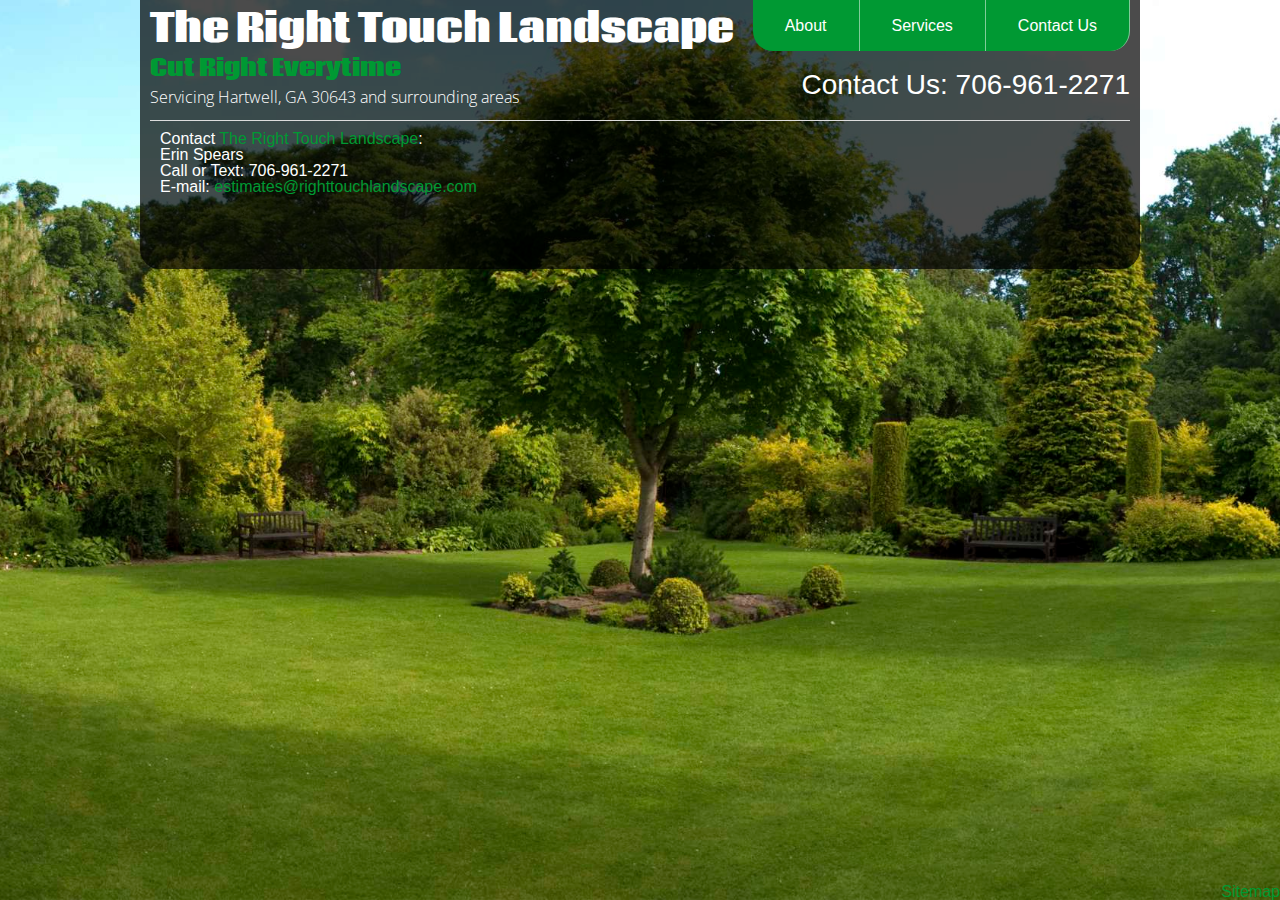
==== contact.html @ 7ce6ba2f "simple crappy site for cousin" ====
<!doctype html>
<html class="no-js" lang="en">
  <head>
    <meta charset="utf-8" />
    <meta name="viewport" content="width=device-width, initial-scale=1.0" />
    <title>The Right Touch Landscaping : Contact - Landscaping, Lawn Care, and Lawn Service in Hartwell, GA</title>
    <meta name="description" content="The Right Touch Landscaping company is a lawn care, landscaping, and all around yard service company located in Hartwell Georgia.  Contact Right Touch today at 706-961-2271 or estimates@righttouchlandscape.com" />
    <link rel="stylesheet" href="css/foundation.min.css" />
    <link rel="stylesheet" href="css/main.css" />
    <link href='http://fonts.googleapis.com/css?family=Coda:400,800' rel='stylesheet' type='text/css'>
    <script src="js/modernizr.js"></script>
  </head>
  <body>
    <div id="backgroundImages"></div>
    <div id="content">
      <div class="row">
        <div class="large-14 columns top_borders background_kelner">
          <div class="nav-bar right">
          <ul class="button-group">
            <li><a href="index.html" class="button kelner_button_radius_left kelner_green">About</a></li>
            <li><a href="services.html" class="button kelner_green">Services</a></li>
            <li><a href="contact.html" class="button kelner_button_radius_right kelner_green">Contact Us</a></li>
           </ul>
           <span class="phoneTop">Contact Us: 706-961-2271</span>
          </div>
          <h2 class="top_font">The Right Touch Landscape
          <br>
          <small>Cut Right Everytime</small></h2>
          <h3 class="h3up"><small>Servicing Hartwell, GA 30643 and surrounding areas</small></h3>
          <hr />
        </div>
      </div>
      <div class="row">
        <div class="large-14 columns bottom_borders background_kelner bumpOver" role="content">
          <article>
            Contact <a href="http://www.righttouchlandscape.com/index.html"/>The Right Touch Landscape</a>:<br>
            Erin Spears<br>
            Call or Text: 706-961-2271<br>
            E-mail: <a href="mailto:estimates@righttouchlandscape.com?Subject=Right Touch Estimate">estimates@righttouchlandscape.com</a><br>
            <br>
            <br>
            <div id="wufoo-zhn4frm1cipqj7">
            </div>
              <script type="text/javascript">var zhn4frm1cipqj7;(function(d, t) {
              var s = d.createElement(t), options = {
              'userName':'righttouchlandscape',
              'formHash':'zhn4frm1cipqj7',
              'autoResize':true,
              'height':'377',
              'async':true,
              'host':'wufoo.com',
              'header':'show',
              'ssl':true};
              s.src = ('https:' == d.location.protocol ? 'https://' : 'http://') + 'wufoo.com/scripts/embed/form.js';
              s.onload = s.onreadystatechange = function() {
              var rs = this.readyState; if (rs) if (rs != 'complete') if (rs != 'loaded') return;
              try { zhn4frm1cipqj7 = new WufooForm();zhn4frm1cipqj7.initialize(options);zhn4frm1cipqj7.display(); } catch (e) {}};
              var scr = d.getElementsByTagName(t)[0], par = scr.parentNode; par.insertBefore(s, scr);
              })(document, 'script');</script>
            <br>
            <br>
          </article>
        </div>
      </div>
      <div id="sitemap" style="position:absolute; bottom:0px; right:0px;">
        <a href="http://www.righttouchlandscape.com/sitemap.html"/>Sitemap</a>
      </div>
    </div>
    <script>
      (function(i,s,o,g,r,a,m){i['GoogleAnalyticsObject']=r;i[r]=i[r]||function(){
      (i[r].q=i[r].q||[]).push(arguments)},i[r].l=1*new Date();a=s.createElement(o),
      m=s.getElementsByTagName(o)[0];a.async=1;a.src=g;m.parentNode.insertBefore(a,m)
      })(window,document,'script','//www.google-analytics.com/analytics.js','ga');
      ga('create', 'UA-48709513-1', 'righttouchlandscape.com');
      ga('send', 'pageview');
    </script>
  </body>
</html>
---- css/main.css ----
.rounded_image_corners{
  border:1px solid #;
  -webkit-border-radius: 20px;
  -moz-border-radius: 20px;
  border-radius: 20px;  
}
.kelner_button_radius_left{
  -webkit-border-bottom-left-radius: 20px;
  -moz-border-bottom-left-radius: 20px;
  border-bottom-left-radius: 20px;
}
.kelner_button_radius_right{
  -webkit-border-bottom-right-radius: 20px;
  -moz-border-bottom-right-radius: 20px;
  border-bottom-right-radius: 20px;
}
.kelner_green{
  background-color: #009933;
}
.top_borders{
  /*border-left: 1px solid green;
  border-right: 1px solid green;*/
  padding: 10px;
  padding-top: 0px !important;
  padding-bottom: 0px !important;
}
.bottom_borders{
  /*border-left: 1px solid green;
  border-right: 1px solid green;
  border-bottom: 1px solid green;*/
  padding: 10px;
  -webkit-border-bottom-right-radius: 20px;
  -moz-border-bottom-right-radius: 20px;
  border-bottom-right-radius: 20px;
  -webkit-border-bottom-left-radius: 20px;
  -moz-border-bottom-left-radius: 20px;
  border-bottom-left-radius: 20px;
}
.top_font{
  font-weight: 600;
  font-size: 2.4em;
  font-family: 'Coda', cursive;
}
.kelner_happy_image{
  width: 225px;
  margin-left: 10px;
  margin-right: 15px;
}
.background_kelner{
  background: url('../img/divBg.png');
  color: white;
}
h1, h2, h3, h4{
  color: white;
}
h3 small{
  color: white;
}
.h3up{
  margin-top: -37px;
}
.h3upTwo{
  margin-top: -10px;
}
h2{
  -webkit-margin-after: 0em !important;
  margin-bottom: -0.2em !important;
}
h2 small{
  color: #009933;
  position: relative;
  top: -20px;
}
hr{
  margin: 0px !important;
}
.button:hover{
  background-color: #006600;
}
a {
  color: #009933;
}
a:hover {
  color: #006600;
}
#content{
  z-index: 5;
  position: absolute;
  top: 0px;
  left: 0px;
  width: 100%;
  height: 100%;
}
#backgroundImages {
  /*background: url('../img/lawns/6.jpg') no-repeat center center fixed;
  position: absolute;
  top: 0px;
  left: 0px;
  z-index: 1;
  width: 100%;
  height: 100%;
  -webkit-background-size: cover;
  -moz-background-size: cover;
  -o-background-size: cover;
  background-size: cover;*/
}
@media (min-width: 600px) {
  body {
    background-repeat: repeat-y;
  }
}
body, html {
    height: 100%;
    width: 100%;
    background: url('../img/lawns/6.jpg') no-repeat center center fixed;
    -webkit-background-size: cover;
    -moz-background-size: cover;
    -o-background-size: cover;
    background-size: cover;
}
.bumpOver{
  padding-left: 20px;
}
.erinName{
  margin-bottom: -11px;
}
.phoneTop{
  font-size: 1.75em;
  float: right;
}
.grasssy{
  width: 60%;
}
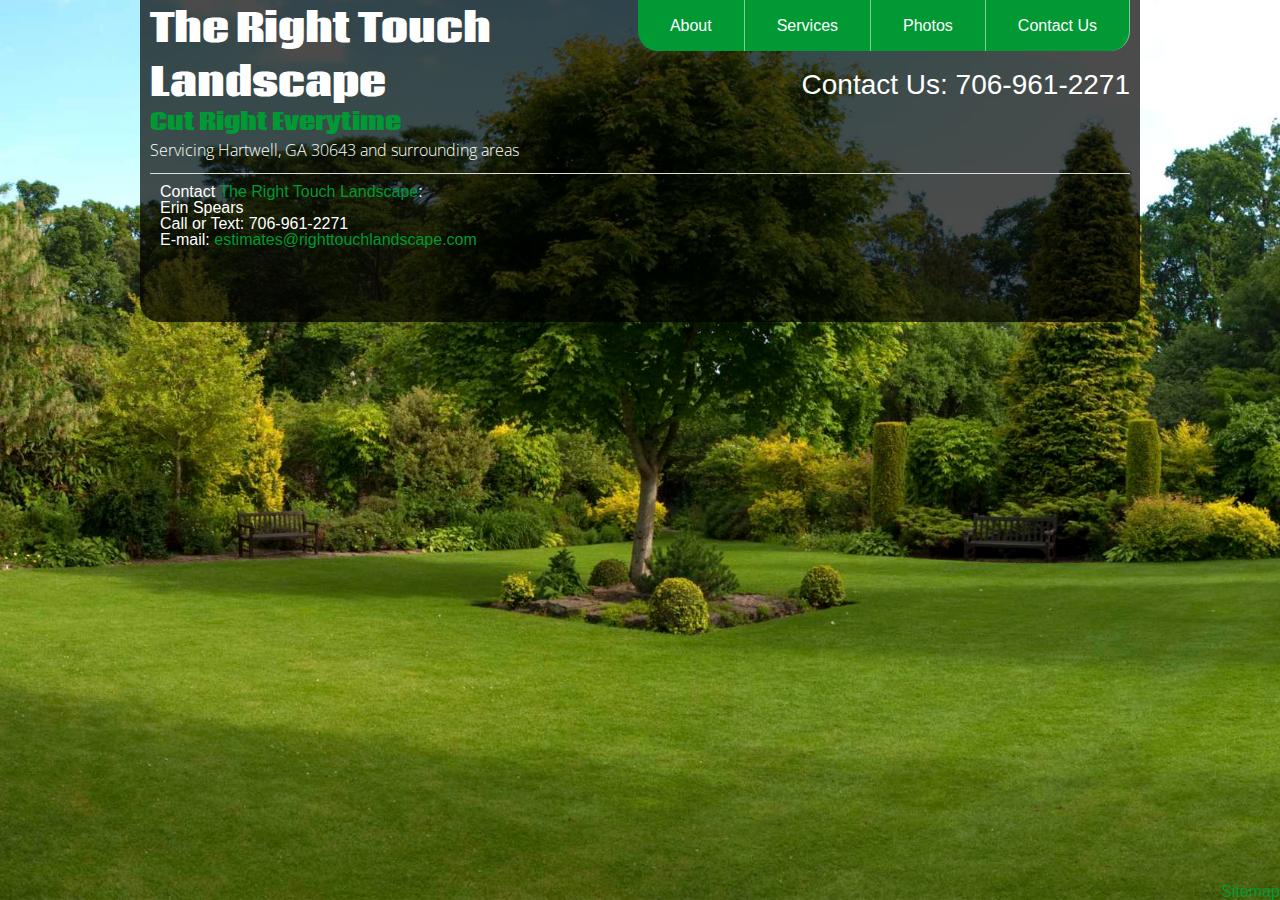
==== commit 520d874c: "Add Photos to contact page" ====
--- a/contact.html
+++ b/contact.html
@@ -19,6 +19,7 @@
           <ul class="button-group">
             <li><a href="index.html" class="button kelner_button_radius_left kelner_green">About</a></li>
             <li><a href="services.html" class="button kelner_green">Services</a></li>
+            <li><a href="photos.html" class="button kelner_green">Photos</a></li>
             <li><a href="contact.html" class="button kelner_button_radius_right kelner_green">Contact Us</a></li>
            </ul>
            <span class="phoneTop">Contact Us: 706-961-2271</span>
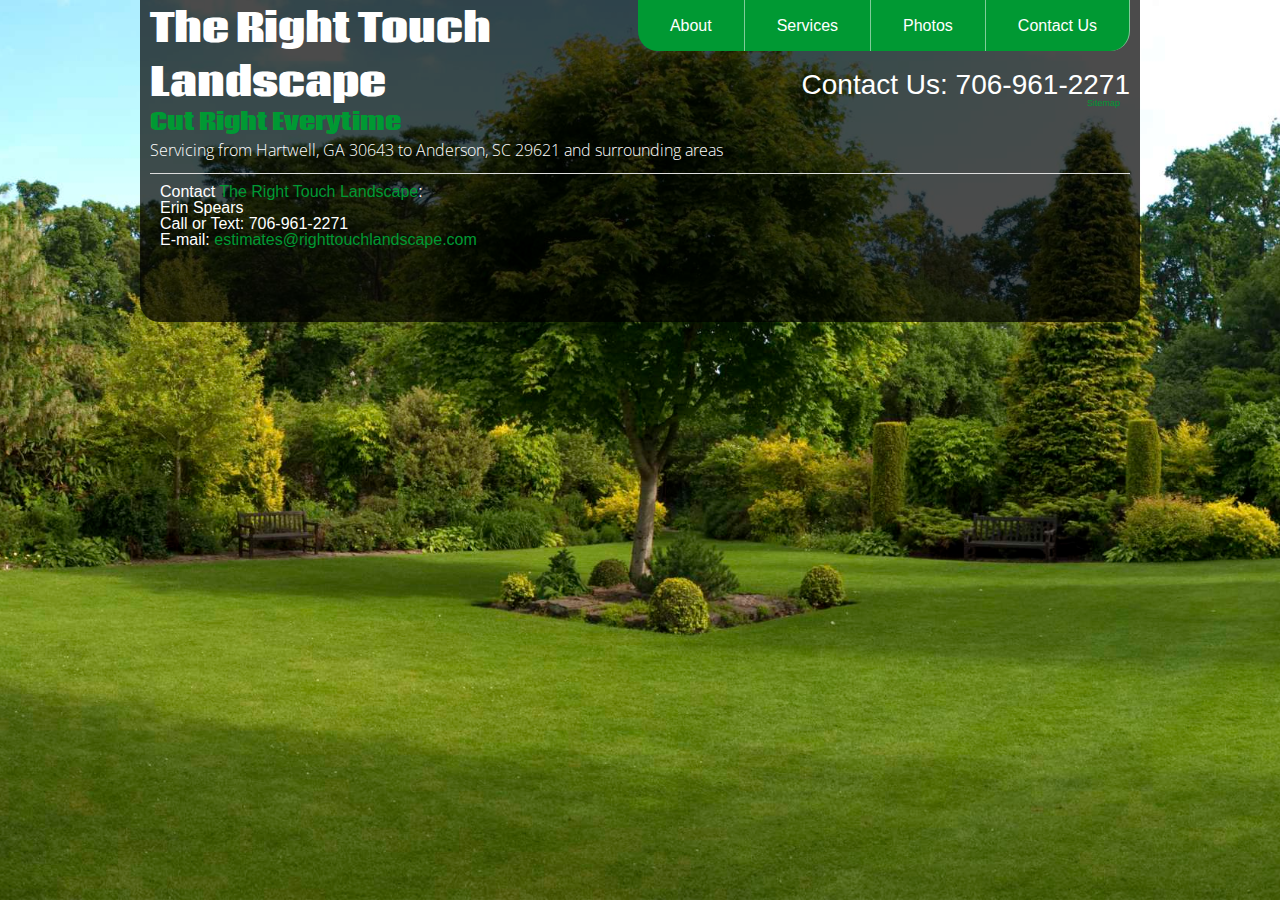
==== commit 1d2b2fb9: "Update sitemap and services" ====
--- a/contact.html
+++ b/contact.html
@@ -3,11 +3,16 @@
   <head>
     <meta charset="utf-8" />
     <meta name="viewport" content="width=device-width, initial-scale=1.0" />
-    <title>The Right Touch Landscaping : Contact - Landscaping, Lawn Care, and Lawn Service in Hartwell, GA</title>
-    <meta name="description" content="The Right Touch Landscaping company is a lawn care, landscaping, and all around yard service company located in Hartwell Georgia.  Contact Right Touch today at 706-961-2271 or estimates@righttouchlandscape.com" />
+    <title>Right Touch Landscaping: Landscaping, Lawn Care, and Yard Service
+      servicing Hartwell, GA to Anderson, SC and surrounding areas</title>
+    <meta name="description" content="The Right Touch Landscaping is a lawn
+      care, landscaping, and yard service company servicing from Hartwell GA to
+      Anderson SC. Right Touch is an affordable and experienced full yard
+      service company. We do it all." />
     <link rel="stylesheet" href="css/foundation.min.css" />
     <link rel="stylesheet" href="css/main.css" />
-    <link href='http://fonts.googleapis.com/css?family=Coda:400,800' rel='stylesheet' type='text/css'>
+    <link href='http://fonts.googleapis.com/css?family=Coda:400,800'
+    rel='stylesheet' type='text/css'>
     <script src="js/modernizr.js"></script>
   </head>
   <body>
@@ -22,12 +27,18 @@
             <li><a href="photos.html" class="button kelner_green">Photos</a></li>
             <li><a href="contact.html" class="button kelner_button_radius_right kelner_green">Contact Us</a></li>
            </ul>
-           <span class="phoneTop">Contact Us: 706-961-2271</span>
+           <span class="phoneTop">
+             Contact Us: 706-961-2271
+             <br>
+             <a style="float: right; font-size: 9px; bottom:0px;
+               padding-right:10px;" href="http://www.righttouchlandscape.com/sitemap.html"/>Sitemap</a>
+           </span>
           </div>
           <h2 class="top_font">The Right Touch Landscape
           <br>
           <small>Cut Right Everytime</small></h2>
-          <h3 class="h3up"><small>Servicing Hartwell, GA 30643 and surrounding areas</small></h3>
+          <h3 class="h3up"><small>Servicing from Hartwell, GA 30643 to
+            Anderson, SC 29621 and surrounding areas</small></h3>
           <hr />
         </div>
       </div>
@@ -63,9 +74,6 @@
           </article>
         </div>
       </div>
-      <div id="sitemap" style="position:absolute; bottom:0px; right:0px;">
-        <a href="http://www.righttouchlandscape.com/sitemap.html"/>Sitemap</a>
-      </div>
     </div>
     <script>
       (function(i,s,o,g,r,a,m){i['GoogleAnalyticsObject']=r;i[r]=i[r]||function(){
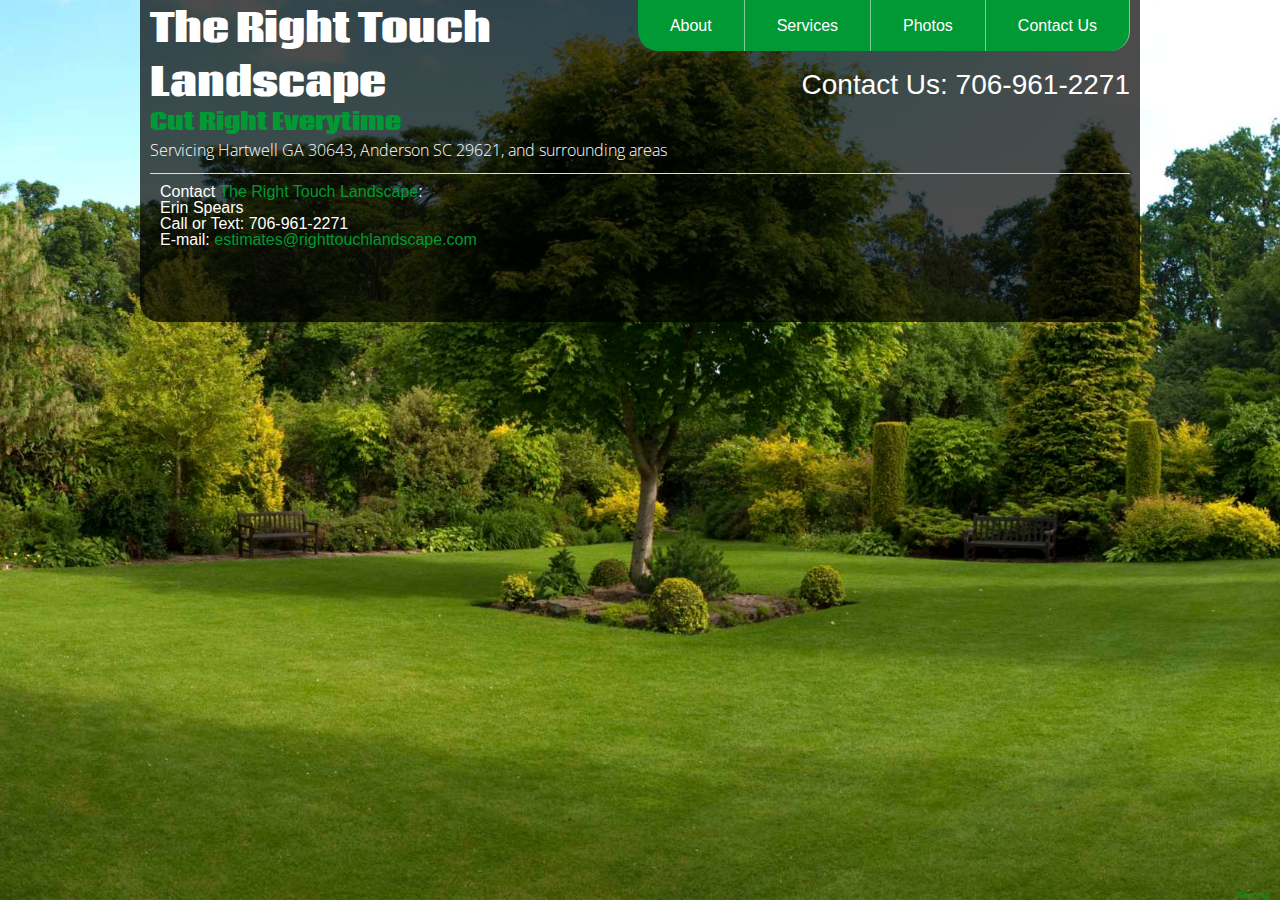
==== commit bef0eb2b: "Fix typos, sitemap, template, comments, etc :nail_care:" ====
--- a/contact.html
+++ b/contact.html
@@ -1,10 +1,11 @@
+<!-- START BOILERPLATE -->
 <!doctype html>
 <html class="no-js" lang="en">
   <head>
     <meta charset="utf-8" />
     <meta name="viewport" content="width=device-width, initial-scale=1.0" />
-    <title>Right Touch Landscaping: Landscaping, Lawn Care, and Yard Service
-      servicing Hartwell, GA to Anderson, SC and surrounding areas</title>
+    <title>Right Touch Landscaping: Landscaping, Lawn Care, and Yard Services
+      in Hartwell GA, Anderson SC, and surrounding areas</title>
     <meta name="description" content="The Right Touch Landscaping is a lawn
       care, landscaping, and yard service company servicing from Hartwell GA to
       Anderson SC. Right Touch is an affordable and experienced full yard
@@ -21,29 +22,30 @@
       <div class="row">
         <div class="large-14 columns top_borders background_kelner">
           <div class="nav-bar right">
-          <ul class="button-group">
-            <li><a href="index.html" class="button kelner_button_radius_left kelner_green">About</a></li>
-            <li><a href="services.html" class="button kelner_green">Services</a></li>
-            <li><a href="photos.html" class="button kelner_green">Photos</a></li>
-            <li><a href="contact.html" class="button kelner_button_radius_right kelner_green">Contact Us</a></li>
-           </ul>
-           <span class="phoneTop">
-             Contact Us: 706-961-2271
-             <br>
-             <a style="float: right; font-size: 9px; bottom:0px;
-               padding-right:10px;" href="http://www.righttouchlandscape.com/sitemap.html"/>Sitemap</a>
-           </span>
+            <ul class="button-group">
+              <li><a href="index.html"
+                class="button kelner_button_radius_left kelner_green">About</a></li>
+              <li><a href="services.html" class="button kelner_green">Services</a></li>
+              <li><a href="photos.html" class="button kelner_green">Photos</a></li>
+              <li><a href="contact.html"
+                class="button kelner_button_radius_right kelner_green">Contact Us</a></li>
+            </ul>
+            <span class="phoneTop">
+              Contact Us: 706-961-2271
+            </span>
           </div>
           <h2 class="top_font">The Right Touch Landscape
           <br>
           <small>Cut Right Everytime</small></h2>
-          <h3 class="h3up"><small>Servicing from Hartwell, GA 30643 to
-            Anderson, SC 29621 and surrounding areas</small></h3>
+          <h3 class="h3up"><small>Servicing Hartwell GA 30643,
+            Anderson SC 29621, and surrounding areas</small></h3>
           <hr />
         </div>
       </div>
       <div class="row">
         <div class="large-14 columns bottom_borders background_kelner bumpOver" role="content">
+<!-- END BOILERPLATE -->
+<!-- CONTENT HERE -->
           <article>
             Contact <a href="http://www.righttouchlandscape.com/index.html"/>The Right Touch Landscape</a>:<br>
             Erin Spears<br>
@@ -72,6 +74,8 @@
             <br>
             <br>
           </article>
+<!-- END CONTENT -->
+<!-- START BOILERPLATE -->
         </div>
       </div>
     </div>
@@ -83,5 +87,9 @@
       ga('create', 'UA-48709513-1', 'righttouchlandscape.com');
       ga('send', 'pageview');
     </script>
+    <a style="position: absolute; right: 0px; font-size: 9px; bottom:0px;
+      padding-right:10px;" href="/sitemap.html"/>
+      Sitemap</a>
   </body>
 </html>
+<!-- END BOILERPLATE -->
--- a/css/main.css
+++ b/css/main.css
@@ -2,7 +2,7 @@
   border:1px solid #;
   -webkit-border-radius: 20px;
   -moz-border-radius: 20px;
-  border-radius: 20px;  
+  border-radius: 20px;
 }
 .kelner_button_radius_left{
   -webkit-border-bottom-left-radius: 20px;
@@ -110,13 +110,13 @@
   }
 }
 body, html {
-    height: 100%;
-    width: 100%;
-    background: url('../img/lawns/6.jpg') no-repeat center center fixed;
-    -webkit-background-size: cover;
-    -moz-background-size: cover;
-    -o-background-size: cover;
-    background-size: cover;
+  height: 100%;
+  width: 100%;
+  background: url('../img/lawns/6.jpg') no-repeat center center fixed;
+  -webkit-background-size: cover;
+  -moz-background-size: cover;
+  -o-background-size: cover;
+  background-size: cover;
 }
 .bumpOver{
   padding-left: 20px;
@@ -131,3 +131,7 @@
 .grasssy{
   width: 60%;
 }
+/* ignore juicer */
+.referral {
+  display: none !important;
+}
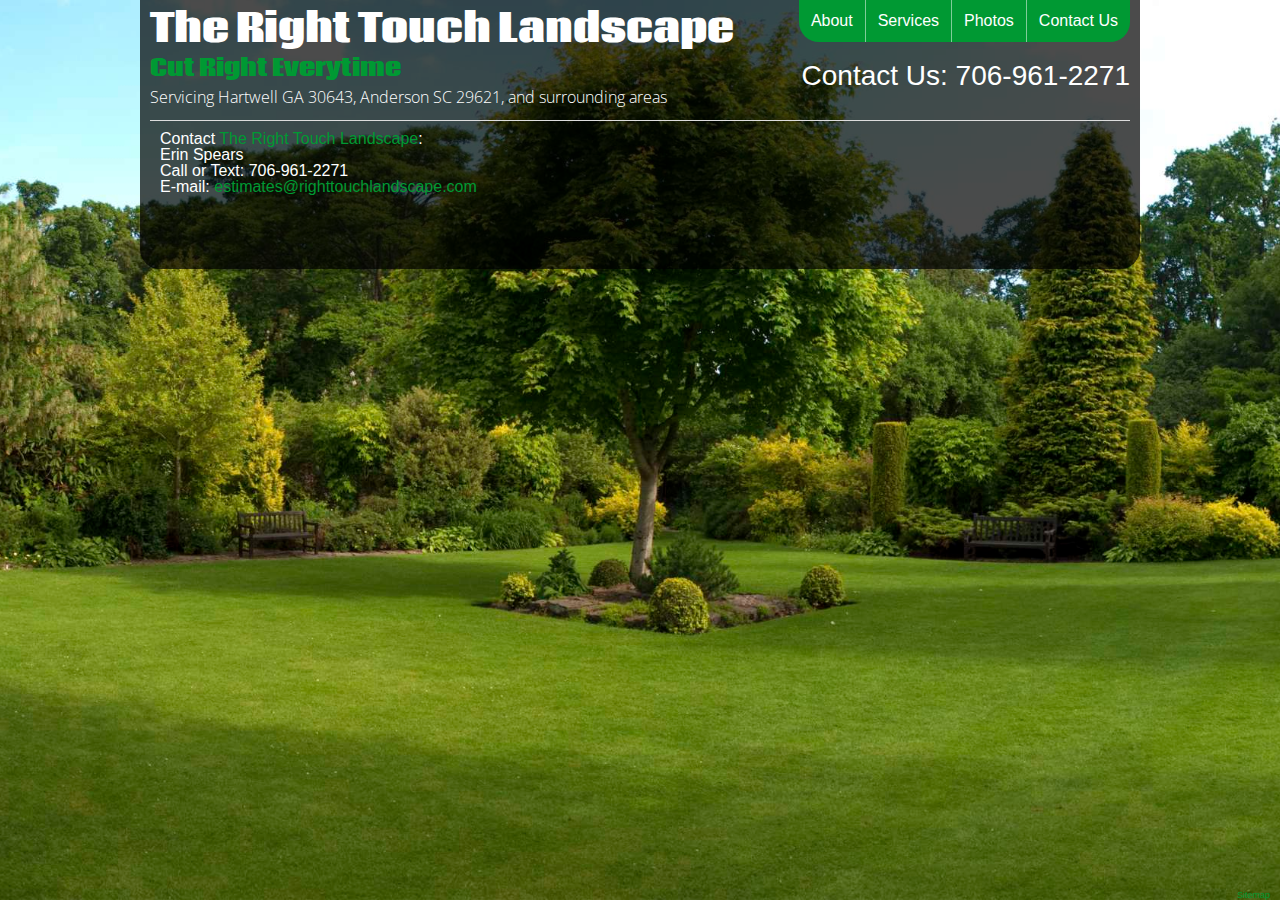
==== commit 5383a4f1: "title and description on all pages" ====
--- a/contact.html
+++ b/contact.html
@@ -4,12 +4,14 @@
   <head>
     <meta charset="utf-8" />
     <meta name="viewport" content="width=device-width, initial-scale=1.0" />
-    <title>Right Touch Landscaping: Landscaping, Lawn Care, and Yard Services
-      in Hartwell GA, Anderson SC, and surrounding areas</title>
+    <title>
+      Right Touch Landscaping: Landscaping, Hardscaping, Yard and Lawn Care,
+      and Yard Services in Hartwell GA, Anderson SC, and surrounding areas
+    </title>
     <meta name="description" content="The Right Touch Landscaping is a lawn
-      care, landscaping, and yard service company servicing from Hartwell GA to
-      Anderson SC. Right Touch is an affordable and experienced full yard
-      service company. We do it all." />
+      care, hardscaping, landscaping, and yard service company servicing from
+      Hartwell GA to Anderson SC. Right Touch is an affordable and experienced
+      full yard service company. We do it all." />
     <link rel="stylesheet" href="css/foundation.min.css" />
     <link rel="stylesheet" href="css/main.css" />
     <link href='http://fonts.googleapis.com/css?family=Coda:400,800'
--- a/css/main.css
+++ b/css/main.css
@@ -8,14 +8,20 @@
   -webkit-border-bottom-left-radius: 20px;
   -moz-border-bottom-left-radius: 20px;
   border-bottom-left-radius: 20px;
+  border-left: 0px !important;
 }
 .kelner_button_radius_right{
   -webkit-border-bottom-right-radius: 20px;
   -moz-border-bottom-right-radius: 20px;
   border-bottom-right-radius: 20px;
+  border-right: 0px !important;
 }
 .kelner_green{
   background-color: #009933;
+  padding-top: 0.75rem !important;
+  padding-left: 0.75rem !important;
+  padding-right: 0.75rem !important;
+  padding-bottom: 0.75rem !important;
 }
 .top_borders{
   /*border-left: 1px solid green;
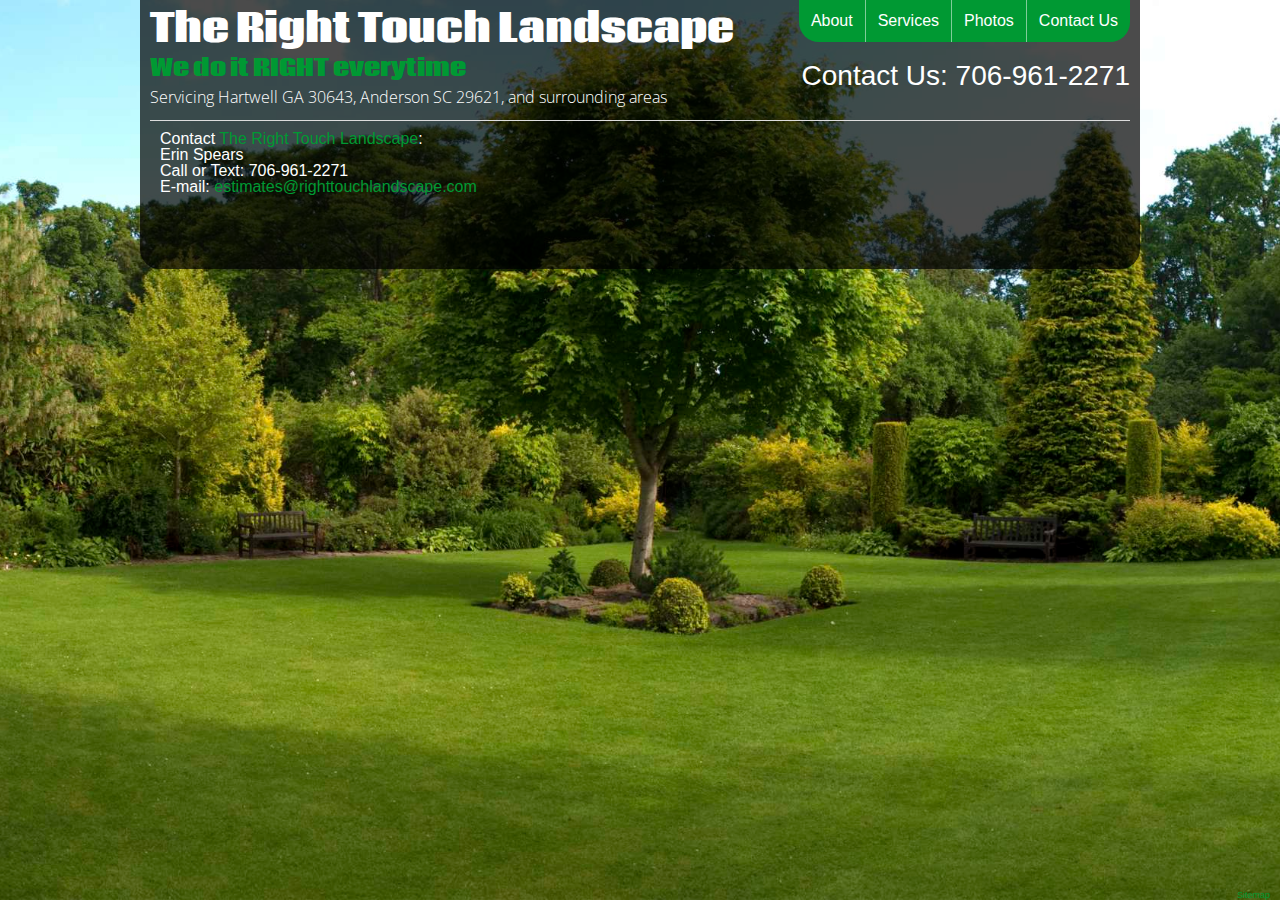
==== commit 2c42b240: "Subtext, new job photos" ====
--- a/contact.html
+++ b/contact.html
@@ -38,7 +38,7 @@
           </div>
           <h2 class="top_font">The Right Touch Landscape
           <br>
-          <small>Cut Right Everytime</small></h2>
+          <small>We do it RIGHT everytime</small></h2>
           <h3 class="h3up"><small>Servicing Hartwell GA 30643,
             Anderson SC 29621, and surrounding areas</small></h3>
           <hr />
